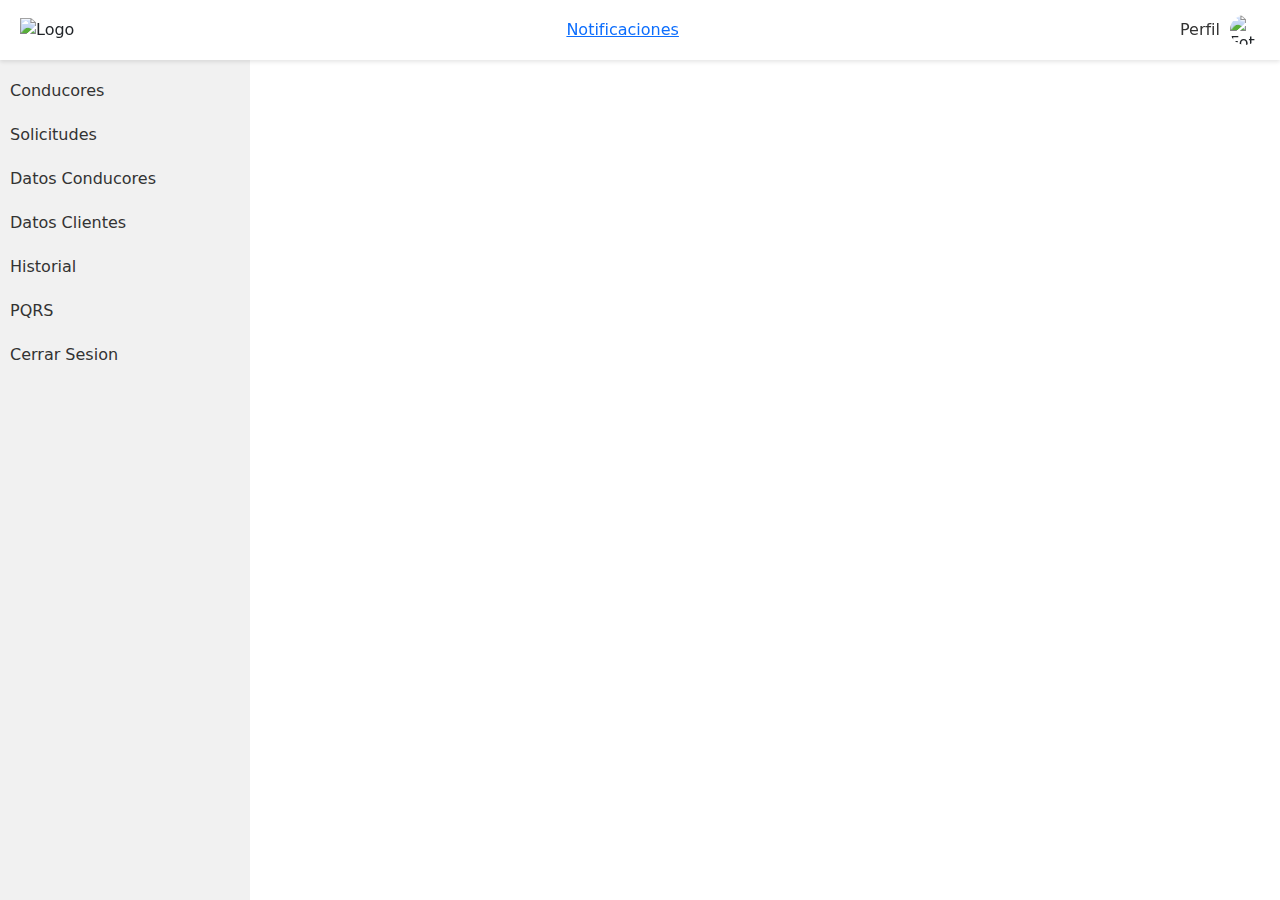
==== index.html @ 37c8f0c3 "todo listo solo hacer modificaciones en los estilos css" ====
<!DOCTYPE html>
<html lang="es">

<head>
    <meta charset="UTF-8">
    <title>Admin Panel</title>
    <link rel="stylesheet" href="https://cdnjs.cloudflare.com/ajax/libs/bootstrap/5.0.2/css/bootstrap.min.css">
    <link rel="stylesheet" href="styles.css">
    <style>

    </style>
</head>

<body>
    <div class="sidebar">
      <div class="logo">
        <img src="logo.png" alt="Logo">
      </div>
      <nav>
        <ul>
            <li><a href="index.html">Inicio</a></li>
            <li><a href="conductores.html">Conducores</a></li>
            <li><a href="solicitudes.html">Solicitudes</a></li>
            <li><a href="conductores.html">Datos Conducores</a></li>
            <li><a href="datosclientes.html">Datos Clientes</a></li>
            <li><a href="historial.html">Historial</a></li>
            <li><a href="#">PQRS</a></li>
            <li><a href="login.html">Cerrar Sesion</a></li>
        </ul>
      </nav>
     
    </div>
  
    <header>
      <div class="logo">
        <img src="logo.png" alt="Logo">
      </div>
      <div class="notifications">
        <a href="#">Notificaciones</a>
        <span class="badge">3</span>
      </div>
      <div class="profile">
        <a href="#">Perfil</a>
        <img src="" alt="Foto de perfil">
      </div>
    </header>
  
    <main>
        

          
    </main>
    
      
    <script src="https://cdnjs.cloudflare.com/ajax/libs/bootstrap/5.0.2/js/bootstrap.bundle.min.js"></script>
  </body>
  
</html>
---- styles.css ----
/* estilos del login  */
/* #login-form {
    max-width: 400px;
    margin-top:200px;
    padding: 20px;
    border-radius: 5px;
    background-color: #f8f9fa;
    box-shadow: 0px 0px 10px rgba(0,0,0,0.2);
  }
  
  #login-form label {
    font-weight: bold;
  }
  
  #login-form .btn-primary {
    background-color: #232837;
    border-color: #232837;
  }
  
  #login-form .btn-primary:hover {
    background-color: #161627;
    border-color: #161627;
  }
  
  #login-form .alert-danger {
    color: #721c24;
    background-color: #f8d7da;
    border-color: #f5c6cb;
    padding: 10px;
    border-radius: 5px;
    margin-top: 10px;
  } */


/* Barra lateral */
.sidebar {
    width: 250px;
    height: 100%;
    background-color: #f1f1f1;
    position: fixed;
    left: 0;
    top: 0;
    overflow-x: hidden;
}

.sidebar nav ul {
    list-style: none;
    margin: 0;
    padding: 0;
}

.sidebar nav li {
    margin: 0;
    padding: 10px;
}

.sidebar nav li a {
    display: block;
    color: #333;
    text-decoration: none;
}

.sidebar nav li:hover {
    background-color: #ddd;
}

.sidebar .notifications {
    margin-top: 20px;
    padding: 10px;
    text-align: center;
}

.sidebar .notifications a {
    display: block;
    color: #333;
    text-decoration: none;
}

.sidebar .notifications .badge {
    background-color: #f00;
    color: #fff;
    border-radius: 50%;
    padding: 5px 10px;
    font-size: 12px;
    margin-left: 5px;
}

.sidebar .profile {
    margin-top: 20px;
    padding: 10px;
    text-align: center;
}

.sidebar .profile a {
    display: block;
    color: #333;
    text-decoration: none;
}

.sidebar .profile img {
    width: 50px;
    height: 50px;
    border-radius: 50%;
    margin-top: 10px;
}

/* Navbar */
header {
    width: 100%;
    height: 60px;
    background-color: #fff;
    position: fixed;
    top: 0;
    z-index: 1;
    display: flex;
    justify-content: space-between;
    align-items: center;
    padding: 0 20px;
    box-shadow: 0 2px 4px rgba(0, 0, 0, 0.1);
}

header .notifications {
    margin-left: 20px;
}

header .profile {
    display: flex;
    align-items: center;
}

header .profile a {
    display: block;
    color: #333;
    text-decoration: none;
    margin-right: 10px;
}

header .profile img {
    width: 30px;
    height: 30px;
    border-radius: 50%;
}

header .profile:hover {
    cursor: pointer;
}

main {
    margin-top: 5%;
    margin-left: 20%;
    display: flex;
}



/* Tarjeta del conductor */
.card {
	background-color: #f2f2f2;
	padding: 20px;
	margin: 10px;
	box-shadow: 0 4px 8px 0 rgba(0,0,0,0.2);
	border-radius: 5px;
	width: 30%;
	float: left;
}

/* Título de la tarjeta */
.card h2 {
	font-size: 1.5rem;
	margin-bottom: 20px;
}

/* Imagen del conductor */
.driver img {
	width: 80px;
	height: 80px;
	border-radius: 50%;
	margin-right: 20px;
	float: left;
}

/* Información del conductor */
.driver-info {
	float: left;
}

.driver-info p {
	font-size: 1rem;
	margin: 5px 0;
}

.driver-info p span {
	font-weight: bold;
}

/* Botones de la tarjeta */
.card button {
	background-color: #4CAF50;
	color: white;
	padding: 10px 20px;
	border: none;
	border-radius: 5px;
	margin-right: 10px;
	cursor: pointer;
}

/* Botón de "Mostrar más datos" */
.card .more-info {
	background-color: #008CBA;
}

/* Modal */
.modal {
	display: none; /* ocultar el modal por defecto */
	position: fixed;
	z-index: 1;
	left: 0;
	top: 0;
	width: 100%;
	height: 100%;
	overflow: auto;
	background-color: rgba(0,0,0,0.4);
}

/* Contenido del modal */
.modal-content {
	background-color: #fefefe;
	margin: 15% auto;
	padding: 20px;
	border: 1px solid #888;
	width: 80%;
	position: relative;
}

/* Botón de cerrar del modal */
.modal-content .close {
	position: absolute;
	top: 10px;
	right: 10px;
	font-size: 28px;
	font-weight: bold;
	color: #aaa;
}

/* Estilos adicionales para el modal */
.modal-content h2 {
	font-size: 1.5rem;
	margin-bottom: 20px;
}

.modal-content p {
	font-size: 1rem;
	margin: 5px 0;
}

.modal-content p span {
	font-weight: bold;
}

/* Estilos adicionales para el botón "Aceptar" */
.card .accept {
	background-color: #4CAF50;
}

/* Estilos adicionales para el botón "Rechazar" */
.card .reject {
	background-color: #f44336;
}
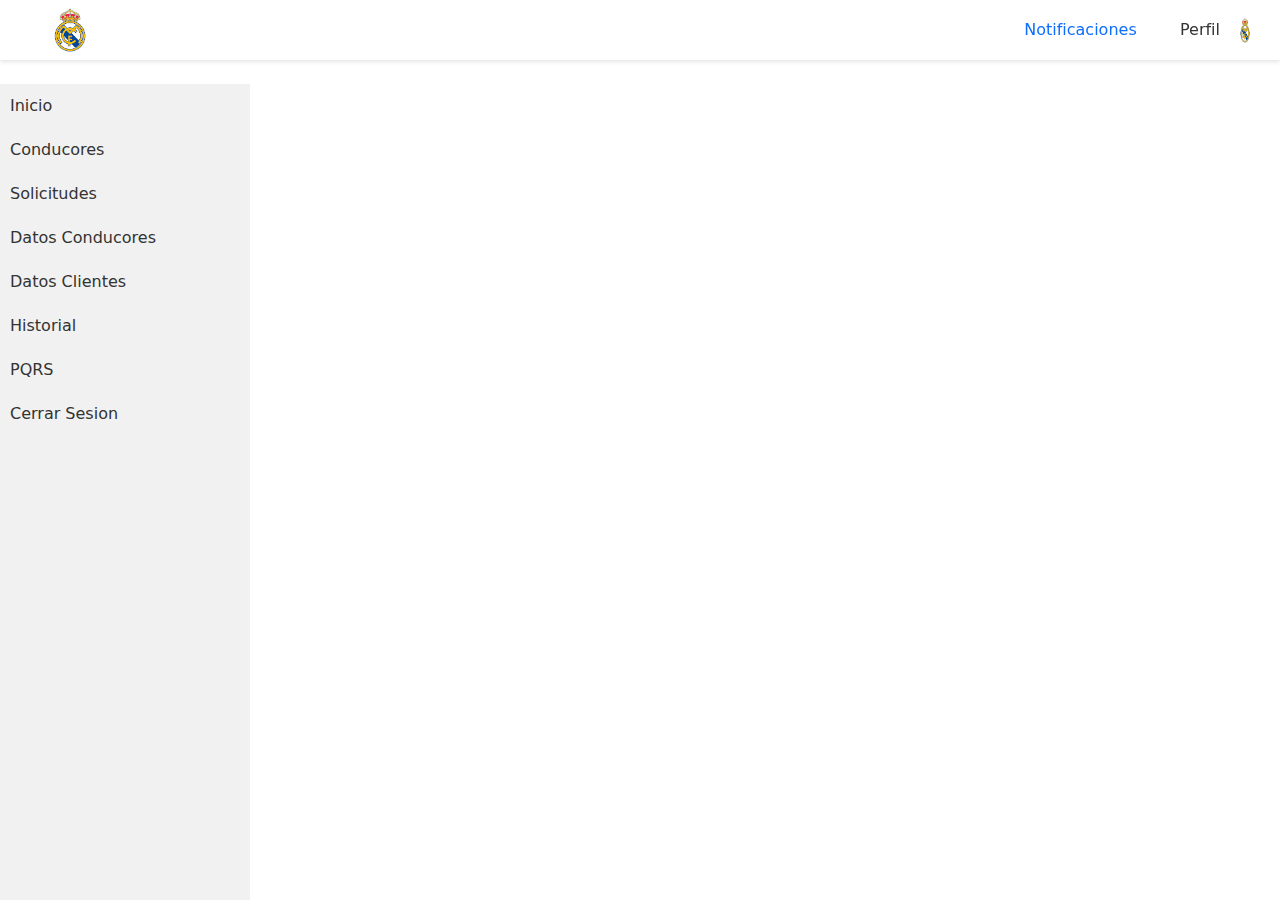
==== commit f61f48ea: "hola" ====
--- a/index.html
+++ b/index.html
@@ -13,9 +13,7 @@
 
 <body>
     <div class="sidebar">
-      <div class="logo">
-        <img src="logo.png" alt="Logo">
-      </div>
+      
       <nav>
         <ul>
             <li><a href="index.html">Inicio</a></li>
@@ -24,7 +22,7 @@
             <li><a href="conductores.html">Datos Conducores</a></li>
             <li><a href="datosclientes.html">Datos Clientes</a></li>
             <li><a href="historial.html">Historial</a></li>
-            <li><a href="#">PQRS</a></li>
+            <li><a href="pqrs.html">PQRS</a></li>
             <li><a href="login.html">Cerrar Sesion</a></li>
         </ul>
       </nav>
@@ -33,7 +31,7 @@
   
     <header>
       <div class="logo">
-        <img src="logo.png" alt="Logo">
+        <img src="descarga.png" width="100px" alt="Logo">
       </div>
       <div class="notifications">
         <a href="#">Notificaciones</a>
@@ -41,7 +39,7 @@
       </div>
       <div class="profile">
         <a href="#">Perfil</a>
-        <img src="" alt="Foto de perfil">
+        <img src="descarga.png" width="200px" alt="Foto de perfil">
       </div>
     </header>
   
--- a/styles.css
+++ b/styles.css
@@ -1,7 +1,7 @@
-/* estilos del login  */
-/* #login-form {
+ estilos del login  
+ /* #login-form {
     max-width: 400px;
-    margin-top:200px;
+    margin-top:2002px;
     padding: 20px;
     border-radius: 5px;
     background-color: #f8f9fa;
@@ -29,9 +29,17 @@
     padding: 10px;
     border-radius: 5px;
     margin-top: 10px;
-  } */
-
-
+  } */ */
+ 
+.login-form{
+   display: flex;
+}
+.contenido{
+    margin-top: 200px;
+  }
+  .login{
+    margin-top:20px ;
+ }
 /* Barra lateral */
 .sidebar {
     width: 250px;
@@ -39,11 +47,12 @@
     background-color: #f1f1f1;
     position: fixed;
     left: 0;
-    top: 0;
+    margin-top:20px;
     overflow-x: hidden;
 }
 
 .sidebar nav ul {
+
     list-style: none;
     margin: 0;
     padding: 0;
@@ -52,6 +61,7 @@
 .sidebar nav li {
     margin: 0;
     padding: 10px;
+
 }
 
 .sidebar nav li a {
@@ -67,7 +77,7 @@
 .sidebar .notifications {
     margin-top: 20px;
     padding: 10px;
-    text-align: center;
+    text-align: right;
 }
 
 .sidebar .notifications a {
@@ -106,6 +116,7 @@
 
 /* Navbar */
 header {
+    display: flex;
     width: 100%;
     height: 60px;
     background-color: #fff;
@@ -114,13 +125,14 @@
     z-index: 1;
     display: flex;
     justify-content: space-between;
-    align-items: center;
+    align-items:center;
     padding: 0 20px;
     box-shadow: 0 2px 4px rgba(0, 0, 0, 0.1);
 }
 
 header .notifications {
-    margin-left: 20px;
+    margin-left: 890px;
+ 
 }
 
 header .profile {
@@ -149,6 +161,9 @@
     margin-top: 5%;
     margin-left: 20%;
     display: flex;
+}
+a{
+    text-decoration: none;
 }
 
 
@@ -182,6 +197,7 @@
 /* Información del conductor */
 .driver-info {
 	float: left;
+   
 }
 
 .driver-info p {
@@ -207,6 +223,7 @@
 /* Botón de "Mostrar más datos" */
 .card .more-info {
 	background-color: #008CBA;
+    margin-top: 20px;
 }
 
 /* Modal */
